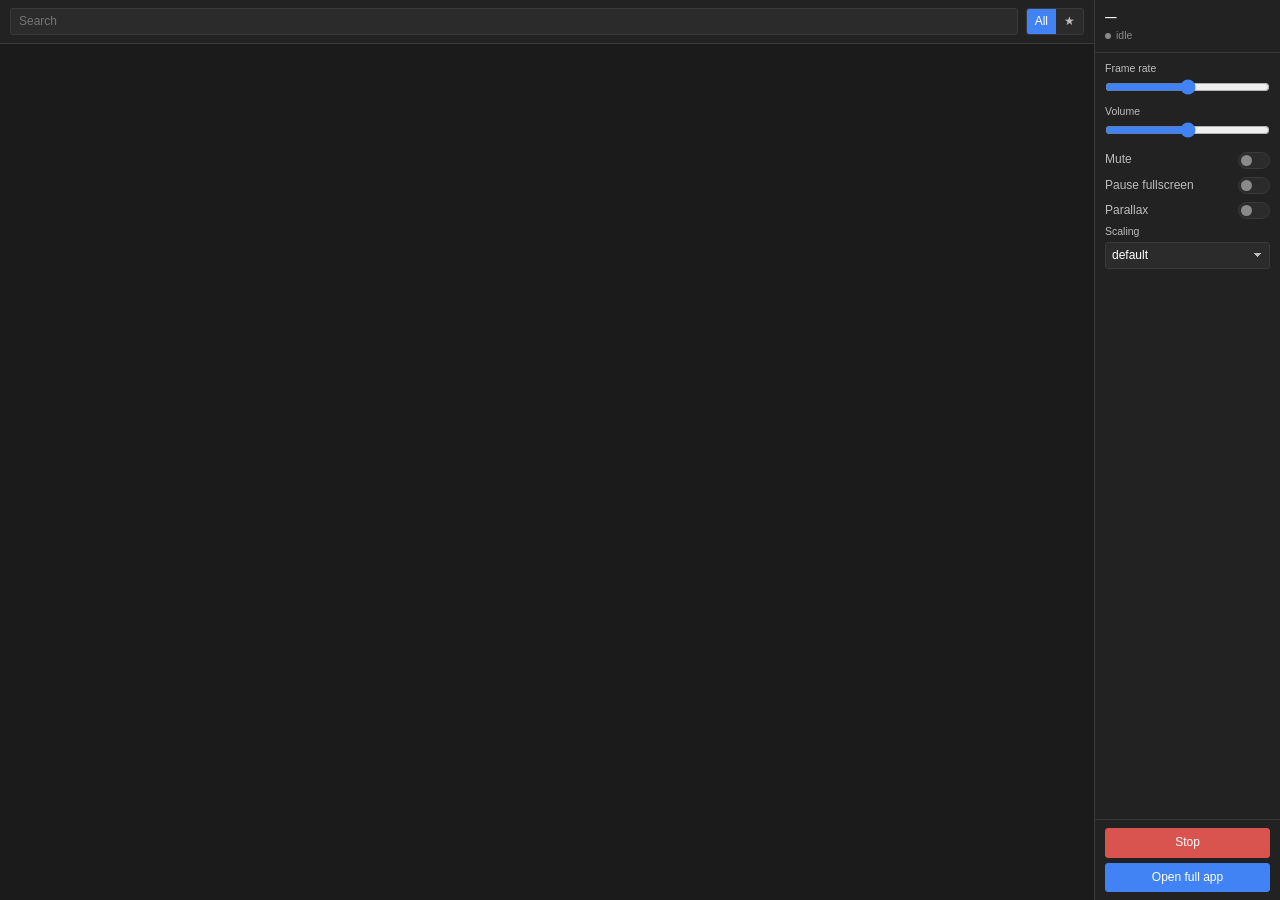
==== web/mini.html @ ef386456 "Tray panel instead of a menu, and stop the grid rebuilding under the pointer TRAY PANEL. Clicking a " ====
<!doctype html>
<html lang="en">
<head>
<meta charset="utf-8">
<title>Wallpaper Engine</title>
<!--
  The tray panel. Clicking a tray icon and getting a grey list of menu items
  tells you nothing about wallpapers, which are pictures. This shows them.

  Deliberately not a smaller copy of the main window: no filters, no Workshop,
  no properties. Pick a wallpaper, change the handful of settings you actually
  change often, get out. Anything more and the full app is one click away.
-->
<style>
:root{
  --bg:#1b1b1b; --bg2:#222; --bg3:#2b2b2b; --line:#3a3a3a;
  --fg:#fff; --fg2:#bdbdbd; --fg3:#8a8a8a; --accent:#4183f5; --orange:#ff721d;
  --danger:#d9534f;
}
*{box-sizing:border-box;margin:0;padding:0}
html,body{
  height:100%;overflow:hidden;background:var(--bg);color:var(--fg);
  font:12px/1.45 Arial,"Helvetica Neue",Helvetica,sans-serif;
  user-select:none;cursor:default;
}
.wrap{display:grid;grid-template-columns:1fr 186px;height:100%}

/* ── wallpapers ─────────────────────────────────────────────────── */
.left{display:flex;flex-direction:column;min-width:0;min-height:0}
.head{
  display:flex;align-items:center;gap:8px;padding:8px 10px;
  border-bottom:1px solid var(--line);background:var(--bg2);
}
.head input{
  flex:1;min-width:0;background:var(--bg3);border:1px solid var(--line);
  color:var(--fg);border-radius:3px;padding:4px 8px;font:inherit;outline:none;
}
.head input:focus{border-color:var(--accent)}
.seg{display:flex;border:1px solid var(--line);border-radius:3px;overflow:hidden;flex:none}
.seg button{background:var(--bg3);border:0;color:var(--fg2);padding:4px 8px;font:inherit;cursor:pointer}
.seg button.on{background:var(--accent);color:#fff}
.grid{
  flex:1;min-height:0;overflow-y:auto;padding:8px;display:grid;gap:6px;
  grid-template-columns:repeat(auto-fill,minmax(104px,1fr));
  /* Grid items stretch by default, which overrides the tile's aspect-ratio and
     turns every thumbnail into a strip. */
  grid-auto-rows:min-content;align-content:start;align-items:start;
}
.tile{
  position:relative;aspect-ratio:16/10;border-radius:3px;overflow:hidden;
  background:var(--bg3);cursor:pointer;border:2px solid transparent;
}
.tile img{width:100%;height:100%;object-fit:cover;display:block}
.tile .noimg{width:100%;height:100%;display:grid;place-items:center;color:var(--fg3)}
.tile:hover{border-color:var(--line)}
.tile.live{border-color:var(--orange)}
.tile .cap{
  position:absolute;left:0;right:0;bottom:0;padding:10px 5px 3px;font-size:10px;
  background:linear-gradient(transparent,rgba(0,0,0,.85));
  white-space:nowrap;overflow:hidden;text-overflow:ellipsis;
}
.tile .star{position:absolute;top:3px;right:4px;font-size:10px;color:var(--orange)}

/* ── settings column ────────────────────────────────────────────── */
.right{
  border-left:1px solid var(--line);background:var(--bg2);
  display:flex;flex-direction:column;min-height:0;
}
.now{padding:9px 10px;border-bottom:1px solid var(--line)}
.now .t{font-size:11.5px;font-weight:600;white-space:nowrap;overflow:hidden;text-overflow:ellipsis}
.now .s{font-size:10.5px;color:var(--fg3);margin-top:2px}
.dot{display:inline-block;width:6px;height:6px;border-radius:50%;background:var(--fg3);margin-right:5px}
.dot.on{background:var(--orange)}
.opts{flex:1;overflow-y:auto;padding:8px 10px}
.opt{margin-bottom:9px}
.opt label{display:block;color:var(--fg2);font-size:10.5px;margin-bottom:3px}
.opt .row{display:flex;align-items:center;gap:6px}
.opt input[type=range]{flex:1;accent-color:var(--accent)}
.opt output{width:34px;text-align:right;color:var(--fg3);font-size:10.5px}
.opt select{
  width:100%;background:var(--bg3);border:1px solid var(--line);color:var(--fg);
  border-radius:3px;padding:4px 22px 4px 6px;font:inherit;
  /* WebKit paints a closed select with the OPTION colours, which default to
     black on white -- without this it reads as an empty box. */
  -webkit-appearance:none;appearance:none;
  background-image:
    linear-gradient(45deg,transparent 50%,var(--fg2) 50%),
    linear-gradient(135deg,var(--fg2) 50%,transparent 50%);
  background-position:right 11px center,right 7px center;
  background-size:4px 4px,4px 4px;background-repeat:no-repeat;
}
.opt select option{background:var(--bg3);color:var(--fg)}
.tog{display:flex;align-items:center;justify-content:space-between;padding:4px 0;color:var(--fg2)}
.switch{position:relative;width:32px;height:17px;flex:none}
.switch input{opacity:0;width:0;height:0}
.switch span{position:absolute;inset:0;background:var(--bg3);border:1px solid var(--line);
  border-radius:9px;transition:.15s}
.switch span::before{content:"";position:absolute;width:11px;height:11px;left:2px;top:2px;
  background:var(--fg3);border-radius:50%;transition:.15s}
.switch input:checked + span{background:var(--accent);border-color:var(--accent)}
.switch input:checked + span::before{transform:translateX(15px);background:#fff}
.foot{padding:8px 10px;border-top:1px solid var(--line);display:grid;gap:5px}
.btn{
  background:var(--bg3);color:var(--fg);border:1px solid var(--line);border-radius:3px;
  padding:5px 8px;font:inherit;cursor:pointer;
}
.btn:hover{background:#3d3d3d}
.btn.danger{background:var(--danger);border-color:var(--danger);color:#fff}
.btn.primary{background:var(--accent);border-color:var(--accent);color:#fff}
::-webkit-scrollbar{width:8px}
::-webkit-scrollbar-track{background:var(--bg2)}
::-webkit-scrollbar-thumb{background:#444;border-radius:4px}
</style>
</head>
<body>
<div class="wrap">
  <div class="left">
    <div class="head">
      <input id="q" type="search" placeholder="Search" autocomplete="off">
      <div class="seg" id="filt">
        <button data-f="all" class="on">All</button>
        <button data-f="fav">★</button>
      </div>
    </div>
    <div class="grid" id="grid"></div>
  </div>

  <div class="right">
    <div class="now">
      <div class="t" id="nowTitle">—</div>
      <div class="s" id="nowSub"><span class="dot"></span>idle</div>
    </div>
    <div class="opts">
      <div class="opt"><label>Frame rate <output id="oFps"></output></label>
        <div class="row"><input type="range" id="fps" min="5" max="144" step="1"></div></div>
      <div class="opt"><label>Volume <output id="oVol"></output></label>
        <div class="row"><input type="range" id="vol" min="0" max="100" step="1"></div></div>
      <div class="tog"><span>Mute</span>
        <label class="switch"><input type="checkbox" id="mute"><span></span></label></div>
      <div class="tog"><span>Pause fullscreen</span>
        <label class="switch"><input type="checkbox" id="pause"><span></span></label></div>
      <div class="tog"><span>Parallax</span>
        <label class="switch"><input type="checkbox" id="parallax"><span></span></label></div>
      <div class="opt"><label>Scaling</label>
        <select id="scaling">
          <option>default</option><option>stretch</option><option>fit</option><option>fill</option>
        </select></div>
    </div>
    <div class="foot">
      <button class="btn danger" id="stop">Stop</button>
      <button class="btn primary" id="open">Open full app</button>
    </div>
  </div>
</div>

<script>
const $ = (s) => document.querySelector(s);
const T = new URLSearchParams(location.search).get("t") || "";
const url = (p) => T ? p + (p.includes("?") ? "&" : "?") + "t=" + encodeURIComponent(T) : p;
const esc = (s) => String(s ?? "").replace(/[&<>"']/g,
  (c) => ({ "&": "&amp;", "<": "&lt;", ">": "&gt;", '"': "&quot;", "'": "&#39;" }[c]));

async function api(p, body) {
  const h = { "Content-Type": "application/json" };
  if (T) h["Authorization"] = "Bearer " + T;
  const r = await fetch(url(p), body === undefined ? (T ? { headers: h } : {})
                                                  : { method: "POST", headers: h, body: JSON.stringify(body) });
  const txt = await r.text();
  try { return JSON.parse(txt); } catch { return { error: txt.slice(0, 200) }; }
}

let items = [], state = null, status = null, filter = "all", query = "";

function live() {
  const s = new Set();
  for (const m of (status?.monitors || [])) if (m.running && m.id) s.add(String(m.id));
  return s;
}

function render() {
  const on = live();
  const favs = new Set(state?.favorites || []);
  const q = query.trim().toLowerCase();
  const list = items.filter((it) => {
    if (filter === "fav" && !favs.has(it.id)) return false;
    if (q && !it.title.toLowerCase().includes(q)) return false;
    return true;
  });
  $("#grid").innerHTML = list.map((it) => `
    <div class="tile ${on.has(it.id) ? "live" : ""}" data-id="${esc(it.id)}" title="${esc(it.title)}">
      ${it.has_preview ? `<img loading="lazy" src="${url("/preview/" + encodeURIComponent(it.id))}" alt="">`
                       : `<div class="noimg">▦</div>`}
      ${favs.has(it.id) ? `<div class="star">★</div>` : ""}
      <div class="cap">${esc(it.title)}</div>
    </div>`).join("") || `<div style="color:var(--fg3);padding:12px">Nothing matches.</div>`;

  const cur = (status?.monitors || []).find((m) => m.running);
  $("#nowTitle").textContent = cur ? (cur.title || cur.id) : "Nothing running";
  $("#nowSub").innerHTML = cur
    ? `<span class="dot on"></span>${state.global.fps} fps · ${state.global.mute ? "muted" : state.global.volume + "%"}`
    : `<span class="dot"></span>idle`;
}

function bind(id, key, kind) {
  const el = $(id);
  const g = state.global;
  if (kind === "bool") el.checked = !!g[key]; else el.value = g[key];
  const out = { fps: "#oFps", volume: "#oVol" }[key];
  if (out) $(out).textContent = g[key];
  el.oninput = () => { if (out) $(out).textContent = el.value; };
  el.onchange = async () => {
    const v = kind === "bool" ? el.checked : (kind === "num" ? Number(el.value) : el.value);
    const r = await api("/api/settings", { global: { [key]: v } });
    state.global = r.global;
    render();
  };
}

$("#grid").addEventListener("click", async (e) => {
  const t = e.target.closest(".tile");
  if (!t) return;
  await api("/api/apply", { id: t.dataset.id });
  status = await api("/api/status");
  render();
});
$("#q").addEventListener("input", (e) => { query = e.target.value; render(); });
$("#filt").addEventListener("click", (e) => {
  const b = e.target.closest("button");
  if (!b) return;
  [...$("#filt").children].forEach((x) => x.classList.toggle("on", x === b));
  filter = b.dataset.f;
  render();
});
$("#stop").onclick = async () => { await api("/api/stop", {}); status = await api("/api/status"); render(); };
$("#open").onclick = () => api("/api/open-app", {});
addEventListener("keydown", (e) => { if (e.key === "Escape") api("/api/close-mini", {}); });

(async () => {
  const b = await api("/api/bootstrap");
  items = b.library; state = b.state; status = b.status;
  bind("#fps", "fps", "num");
  bind("#vol", "volume", "num");
  bind("#mute", "mute", "bool");
  bind("#pause", "pause_on_fullscreen", "bool");
  bind("#parallax", "parallax", "bool");
  bind("#scaling", "scaling");
  render();
  setInterval(async () => { status = await api("/api/status"); render(); }, 5000);
})();
</script>
</body>
</html>
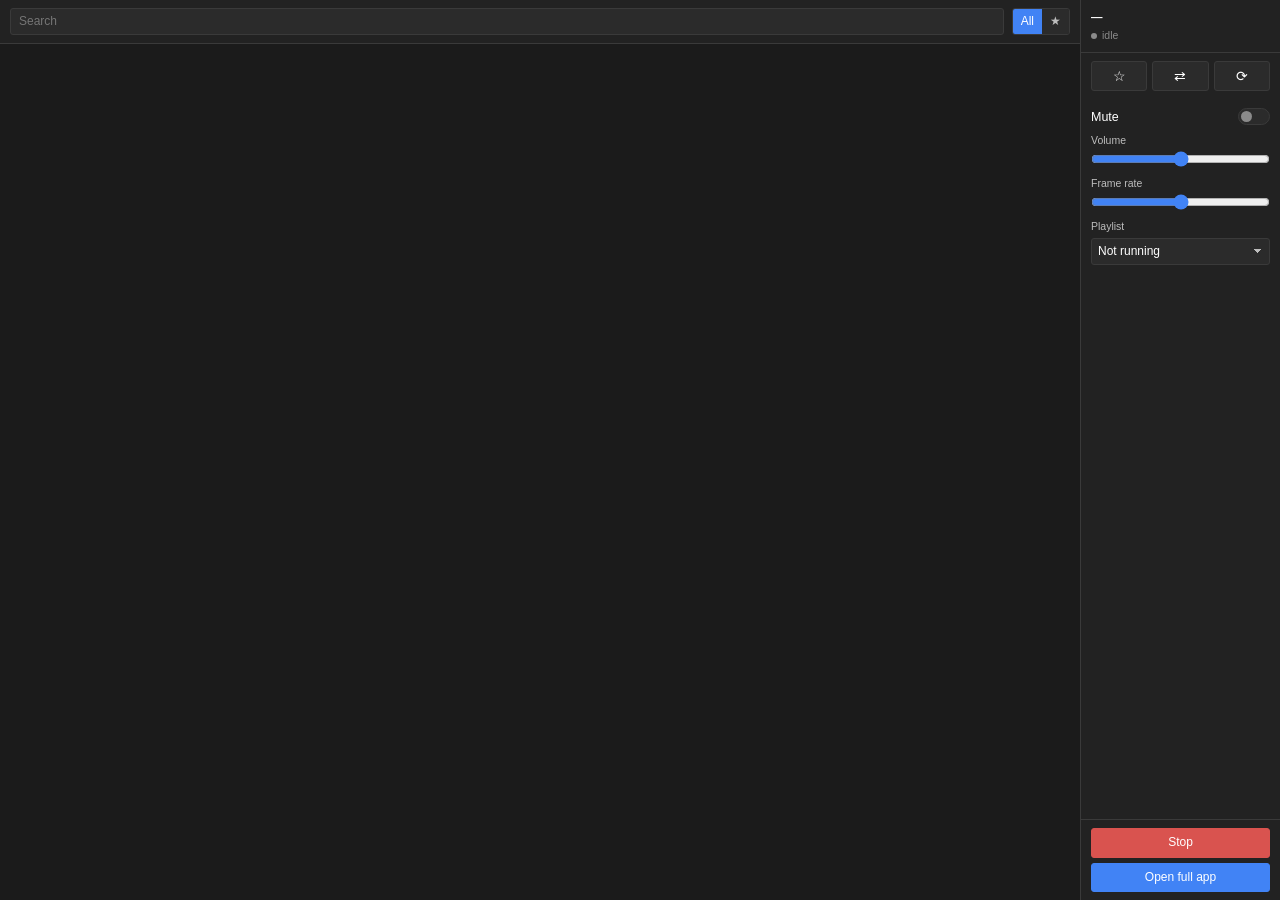
==== commit e9b5f5d2: "Tray panel: two wallpapers per row, and the controls people actually use Thumbnails were 104px, whic" ====
--- a/web/mini.html
+++ b/web/mini.html
@@ -23,7 +23,7 @@
   font:12px/1.45 Arial,"Helvetica Neue",Helvetica,sans-serif;
   user-select:none;cursor:default;
 }
-.wrap{display:grid;grid-template-columns:1fr 186px;height:100%}
+.wrap{display:grid;grid-template-columns:1fr 200px;height:100%}
 
 /* ── wallpapers ─────────────────────────────────────────────────── */
 .left{display:flex;flex-direction:column;min-width:0;min-height:0}
@@ -41,7 +41,7 @@
 .seg button.on{background:var(--accent);color:#fff}
 .grid{
   flex:1;min-height:0;overflow-y:auto;padding:8px;display:grid;gap:6px;
-  grid-template-columns:repeat(auto-fill,minmax(104px,1fr));
+  grid-template-columns:repeat(auto-fill,minmax(220px,1fr));
   /* Grid items stretch by default, which overrides the tile's aspect-ratio and
      turns every thumbnail into a strip. */
   grid-auto-rows:min-content;align-content:start;align-items:start;
@@ -55,11 +55,11 @@
 .tile:hover{border-color:var(--line)}
 .tile.live{border-color:var(--orange)}
 .tile .cap{
-  position:absolute;left:0;right:0;bottom:0;padding:10px 5px 3px;font-size:10px;
+  position:absolute;left:0;right:0;bottom:0;padding:18px 8px 6px;font-size:11.5px;
   background:linear-gradient(transparent,rgba(0,0,0,.85));
   white-space:nowrap;overflow:hidden;text-overflow:ellipsis;
 }
-.tile .star{position:absolute;top:3px;right:4px;font-size:10px;color:var(--orange)}
+.tile .star{position:absolute;top:5px;right:6px;font-size:13px;color:var(--orange)}
 
 /* ── settings column ────────────────────────────────────────────── */
 .right{
@@ -72,6 +72,10 @@
 .dot{display:inline-block;width:6px;height:6px;border-radius:50%;background:var(--fg3);margin-right:5px}
 .dot.on{background:var(--orange)}
 .opts{flex:1;overflow-y:auto;padding:8px 10px}
+.quick{display:grid;grid-template-columns:repeat(3,1fr);gap:5px;margin-bottom:10px}
+.quick .btn{padding:7px 0;font-size:14px;line-height:1}
+.quick .btn.on{background:var(--orange);border-color:var(--orange);color:#111}
+.tog.big{padding:7px 0;font-size:12.5px;color:var(--fg)}
 .opt{margin-bottom:9px}
 .opt label{display:block;color:var(--fg2);font-size:10.5px;margin-bottom:3px}
 .opt .row{display:flex;align-items:center;gap:6px}
@@ -131,27 +135,30 @@
       <div class="s" id="nowSub"><span class="dot"></span>idle</div>
     </div>
     <div class="opts">
+      <!-- Ordered by how often you actually touch it from a tray icon. The
+           set-once options -- parallax, scaling, pause-on-fullscreen -- live in
+           the full app, not here. -->
+      <div class="quick">
+        <button class="btn" id="fav" title="Favourite the wallpaper that is running">☆</button>
+        <button class="btn" id="shuffle" title="Apply a random wallpaper">⇄</button>
+        <button class="btn" id="again" title="Re-apply the current wallpaper">⟳</button>
+      </div>
+
+      <div class="tog big"><span>Mute</span>
+        <label class="switch"><input type="checkbox" id="mute"><span></span></label></div>
+      <div class="opt"><label>Volume <output id="oVol"></output></label>
+        <div class="row"><input type="range" id="vol" min="0" max="100" step="1"></div></div>
       <div class="opt"><label>Frame rate <output id="oFps"></output></label>
         <div class="row"><input type="range" id="fps" min="5" max="144" step="1"></div></div>
-      <div class="opt"><label>Volume <output id="oVol"></output></label>
-        <div class="row"><input type="range" id="vol" min="0" max="100" step="1"></div></div>
-      <div class="tog"><span>Mute</span>
-        <label class="switch"><input type="checkbox" id="mute"><span></span></label></div>
-      <div class="tog"><span>Pause fullscreen</span>
-        <label class="switch"><input type="checkbox" id="pause"><span></span></label></div>
-      <div class="tog"><span>Parallax</span>
-        <label class="switch"><input type="checkbox" id="parallax"><span></span></label></div>
-      <div class="opt"><label>Scaling</label>
-        <select id="scaling">
-          <option>default</option><option>stretch</option><option>fit</option><option>fill</option>
-        </select></div>
+
+      <div class="opt"><label>Playlist</label>
+        <select id="playlist"><option value="">Not running</option></select></div>
     </div>
     <div class="foot">
       <button class="btn danger" id="stop">Stop</button>
       <button class="btn primary" id="open">Open full app</button>
     </div>
   </div>
-</div>
 
 <script>
 const $ = (s) => document.querySelector(s);
@@ -199,6 +206,22 @@
   $("#nowSub").innerHTML = cur
     ? `<span class="dot on"></span>${state.global.fps} fps · ${state.global.mute ? "muted" : state.global.volume + "%"}`
     : `<span class="dot"></span>idle`;
+
+  const id = cur ? String(cur.id) : null;
+  $("#fav").classList.toggle("on", !!id && favs.has(id));
+  $("#fav").textContent = id && favs.has(id) ? "★" : "☆";
+  $("#fav").disabled = !id;
+  $("#again").disabled = !id;
+
+  const pls = Object.keys(state.playlists || {});
+  const sel = $("#playlist");
+  const want = state.active_playlist || "";
+  if (sel.dataset.built !== pls.join("|")) {
+    sel.dataset.built = pls.join("|");
+    sel.innerHTML = `<option value="">Off</option>`
+      + pls.map((n) => `<option value="${esc(n)}">${esc(n)}</option>`).join("");
+  }
+  sel.value = want;
 }
 
 function bind(id, key, kind) {
@@ -231,7 +254,47 @@
   filter = b.dataset.f;
   render();
 });
+function currentId() {
+  const m = (status?.monitors || []).find((x) => x.running);
+  return m ? String(m.id) : null;
+}
+
 $("#stop").onclick = async () => { await api("/api/stop", {}); status = await api("/api/status"); render(); };
+
+$("#fav").onclick = async () => {
+  const id = currentId();
+  if (!id) return;
+  const r = await api("/api/favorite", { id });
+  state.favorites = r.favorites;
+  render();
+};
+
+$("#shuffle").onclick = async () => {
+  // Anything that will actually render: skip the ones recorded as failing.
+  const bad = state.incompatible || {};
+  const pool = items.filter((it) => !bad[it.id] && it.type !== "unknown");
+  if (!pool.length) return;
+  const pick = pool[Math.floor(Math.random() * pool.length)];
+  await api("/api/apply", { id: pick.id });
+  status = await api("/api/status");
+  render();
+};
+
+$("#again").onclick = async () => {
+  const id = currentId();
+  if (!id) return;
+  await api("/api/apply", { id });
+  status = await api("/api/status");
+  render();
+};
+
+$("#playlist").onchange = async (e) => {
+  const name = e.target.value;
+  const r = await api("/api/playlist",
+                      name ? { action: "activate", name } : { action: "deactivate" });
+  state.active_playlist = r.active;
+  render();
+};
 $("#open").onclick = () => api("/api/open-app", {});
 addEventListener("keydown", (e) => { if (e.key === "Escape") api("/api/close-mini", {}); });
 
@@ -241,9 +304,6 @@
   bind("#fps", "fps", "num");
   bind("#vol", "volume", "num");
   bind("#mute", "mute", "bool");
-  bind("#pause", "pause_on_fullscreen", "bool");
-  bind("#parallax", "parallax", "bool");
-  bind("#scaling", "scaling");
   render();
   setInterval(async () => { status = await api("/api/status"); render(); }, 5000);
 })();
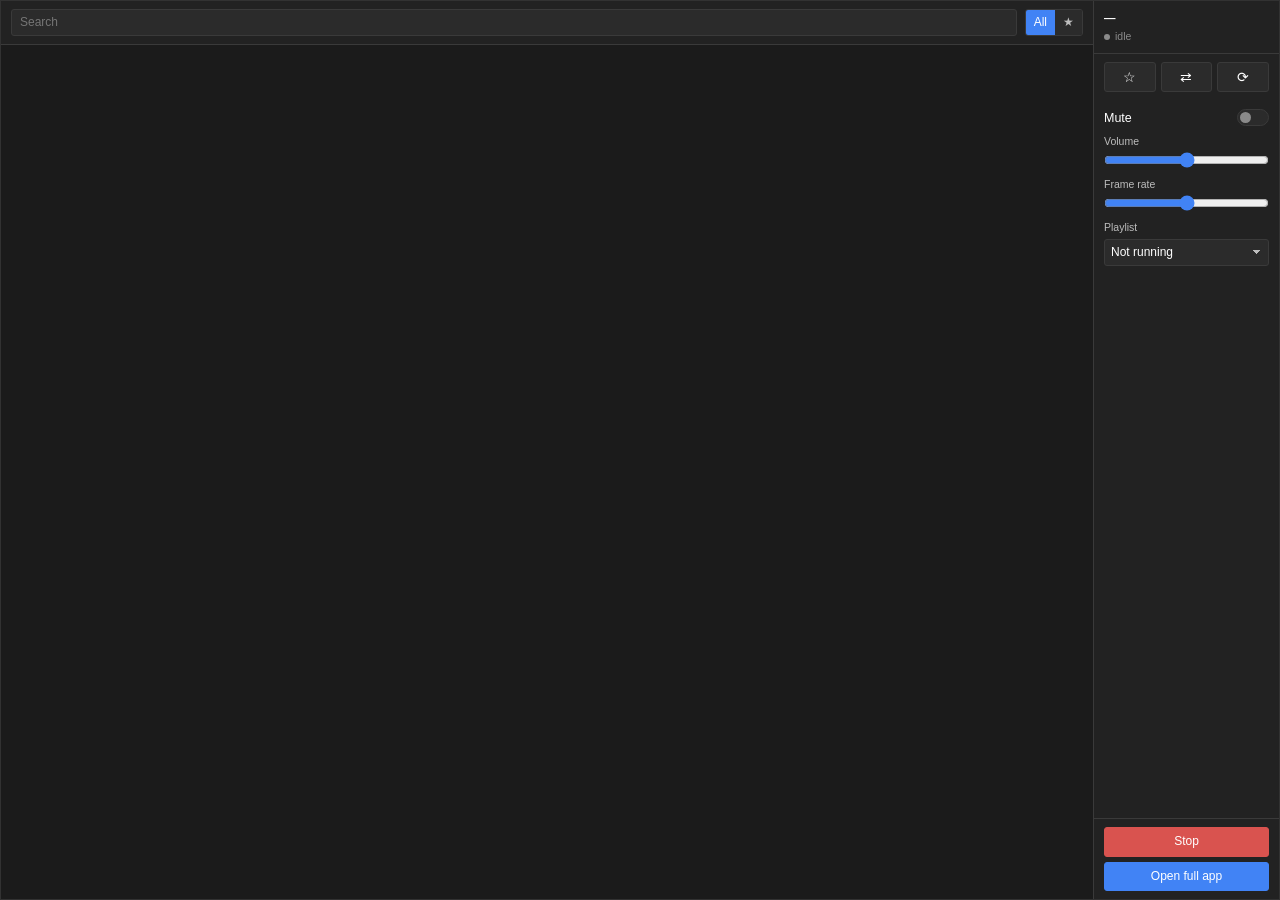
==== commit 190bd2bd: "Round both windows, shrink the panel, share the opacity setting The panel is 20% smaller (608x400) -" ====
--- a/web/mini.html
+++ b/web/mini.html
@@ -19,11 +19,24 @@
 }
 *{box-sizing:border-box;margin:0;padding:0}
 html,body{
-  height:100%;overflow:hidden;background:var(--bg);color:var(--fg);
+  height:100%;overflow:hidden;background:transparent;color:var(--fg);
   font:12px/1.45 Arial,"Helvetica Neue",Helvetica,sans-serif;
   user-select:none;cursor:default;
 }
-.wrap{display:grid;grid-template-columns:1fr 200px;height:100%}
+/* The window is transparent; this paints the actual panel, so the radius here
+   is what you see. --r is 0 when there is no compositor, where a rounded page
+   on a square window would just show the theme grey in the corners. */
+.wrap{
+  display:grid;grid-template-columns:1fr 186px;height:100%;
+  /* --alpha comes from the same Window opacity setting the main app uses, so
+     the two match instead of one being see-through and the other not. */
+  background:color-mix(in srgb, var(--bg) calc(var(--alpha,1) * 100%), transparent);
+  backdrop-filter:blur(var(--blur,0px));
+  border-radius:var(--r,0);overflow:hidden;
+  border:1px solid rgba(255,255,255,.10);
+}
+.right{background:color-mix(in srgb, var(--bg2) calc(var(--alpha,1) * 100%), transparent)}
+.head{background:color-mix(in srgb, var(--bg2) calc(var(--alpha,1) * 100%), transparent)}
 
 /* ── wallpapers ─────────────────────────────────────────────────── */
 .left{display:flex;flex-direction:column;min-width:0;min-height:0}
@@ -41,7 +54,7 @@
 .seg button.on{background:var(--accent);color:#fff}
 .grid{
   flex:1;min-height:0;overflow-y:auto;padding:8px;display:grid;gap:6px;
-  grid-template-columns:repeat(auto-fill,minmax(220px,1fr));
+  grid-template-columns:repeat(auto-fill,minmax(176px,1fr));
   /* Grid items stretch by default, which overrides the tile's aspect-ratio and
      turns every thumbnail into a strip. */
   grid-auto-rows:min-content;align-content:start;align-items:start;
@@ -54,6 +67,7 @@
 .tile .noimg{width:100%;height:100%;display:grid;place-items:center;color:var(--fg3)}
 .tile:hover{border-color:var(--line)}
 .tile.live{border-color:var(--orange)}
+.tile.busy{opacity:.55}
 .tile .cap{
   position:absolute;left:0;right:0;bottom:0;padding:18px 8px 6px;font-size:11.5px;
   background:linear-gradient(transparent,rgba(0,0,0,.85));
@@ -162,6 +176,9 @@
 
 <script>
 const $ = (s) => document.querySelector(s);
+if (new URLSearchParams(location.search).get("round") === "1") {
+  document.documentElement.style.setProperty("--r", "12px");
+}
 const T = new URLSearchParams(location.search).get("t") || "";
 const url = (p) => T ? p + (p.includes("?") ? "&" : "?") + "t=" + encodeURIComponent(T) : p;
 const esc = (s) => String(s ?? "").replace(/[&<>"']/g,
@@ -239,13 +256,38 @@
   };
 }
 
+// One click applies here -- this is a quick-pick panel, making you double-click
+// would be friction. Which means a DOUBLE click would otherwise fire two
+// applies back to back and restart the renderer twice, so the second is
+// swallowed: ignore a repeat of the same wallpaper while one is in flight, and
+// for a moment after.
+let applying = null;
+let appliedAt = 0;
+
 $("#grid").addEventListener("click", async (e) => {
   const t = e.target.closest(".tile");
   if (!t) return;
-  await api("/api/apply", { id: t.dataset.id });
-  status = await api("/api/status");
-  render();
+  const id = t.dataset.id;
+
+  if (applying) return;
+  if (id === currentId() && Date.now() - appliedAt < 1200) return;
+
+  applying = id;
+  t.classList.add("busy");
+  try {
+    await api("/api/apply", { id });
+    status = await api("/api/status");
+    appliedAt = Date.now();
+    render();
+  } finally {
+    applying = null;
+    t.classList.remove("busy");
+  }
 });
+
+// A double click is two clicks; the guard above already collapsed it into one
+// apply. Stop the browser doing anything else with it (text selection etc).
+$("#grid").addEventListener("dblclick", (e) => e.preventDefault());
 $("#q").addEventListener("input", (e) => { query = e.target.value; render(); });
 $("#filt").addEventListener("click", (e) => {
   const b = e.target.closest("button");
@@ -301,6 +343,9 @@
 (async () => {
   const b = await api("/api/bootstrap");
   items = b.library; state = b.state; status = b.status;
+  const a = (state.global.opacity ?? 100) / 100;
+  document.documentElement.style.setProperty("--alpha", a.toFixed(2));
+  document.documentElement.style.setProperty("--blur", a < 1 ? "18px" : "0px");
   bind("#fps", "fps", "num");
   bind("#vol", "volume", "num");
   bind("#mute", "mute", "bool");
